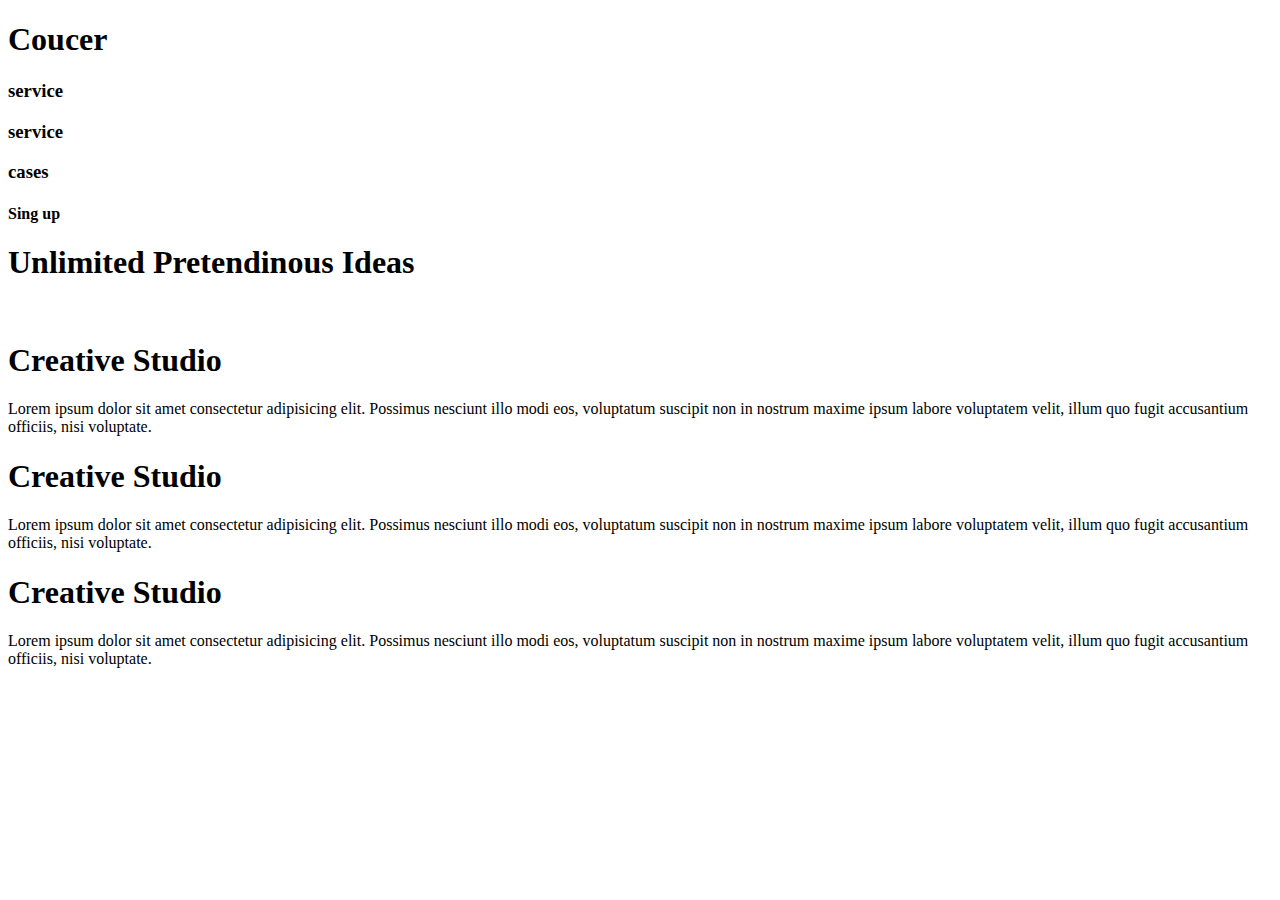
==== Gsap class ep4/index.html @ 2daac46d "gsap ep 4 html codes" ====
<!DOCTYPE html>
<html lang="en">
  <head>
    <meta charset="UTF-8" />
    <meta name="viewport" content="width=device-width, initial-scale=1.0" />
    <title>Sahil GSAP</title>
    <link href="https://fonts.cdnfonts.com/css/gilroy-bold" rel="stylesheet">
                
    <link
      href="https://fonts.googleapis.com/css2?family=Roboto:wght@100&display=swap"
      rel="stylesheet"
    />
    <link rel="stylesheet" href="/style.css" />
  </head>
  <body>
    <div id="page1">
      <div id="nav">
        <h1>Coucer</h1>
        <div id="nav2">
          <h3>service</h3>
          <h3>service</h3>
          <h3>cases</h3>
        </div>
        <h4>Sing up</h4>
      </div>
      <div id="container">
        <div id="left">
          <h1>Unlimited Pretendinous <span></span> Ideas</h1>
        </div>
        <div id="right">
          <img src="https://img.freepik.com/free-photo/young-girl-doing-pointing-sign_114579-13341.jpg?w=1380&t=st=1697093448~exp=1697094048~hmac=07901e680aff28751c1e859eb4d715b66764b56406f2647a25a68d6d57e8b907" alt="">
        </div>
      </div>
    </div>   
    <div id="page2">
      <div id="box">
        <h1>Creative Studio</h1>
        <p>Lorem ipsum dolor sit amet consectetur adipisicing elit. Possimus nesciunt illo modi eos, voluptatum suscipit non in nostrum maxime ipsum labore voluptatem velit, illum quo fugit accusantium officiis, nisi voluptate.</p>
      </div>
      <div id="box">
        <h1>Creative Studio</h1>
        <p>Lorem ipsum dolor sit amet consectetur adipisicing elit. Possimus nesciunt illo modi eos, voluptatum suscipit non in nostrum maxime ipsum labore voluptatem velit, illum quo fugit accusantium officiis, nisi voluptate.</p>
      </div>
      <div id="box">
        <h1>Creative Studio</h1>
        <p>Lorem ipsum dolor sit amet consectetur adipisicing elit. Possimus nesciunt illo modi eos, voluptatum suscipit non in nostrum maxime ipsum labore voluptatem velit, illum quo fugit accusantium officiis, nisi voluptate.</p>
      </div>
     
      
    </div>   
       


    <script src="https://cdnjs.cloudflare.com/ajax/libs/gsap/3.12.2/gsap.min.js" integrity="sha512-16esztaSRplJROstbIIdwX3N97V1+pZvV33ABoG1H2OyTttBxEGkTsoIVsiP1iaTtM8b3+hu2kB6pQ4Clr5yug==" crossorigin="anonymous" referrerpolicy="no-referrer"></script>
    <script src="https://cdnjs.cloudflare.com/ajax/libs/gsap/3.12.2/ScrollTrigger.min.js" integrity="sha512-Ic9xkERjyZ1xgJ5svx3y0u3xrvfT/uPkV99LBwe68xjy/mGtO+4eURHZBW2xW4SZbFrF1Tf090XqB+EVgXnVjw==" crossorigin="anonymous" referrerpolicy="no-referrer"></script>
    <script src="script.js"></script>
  
  </body>
</html>
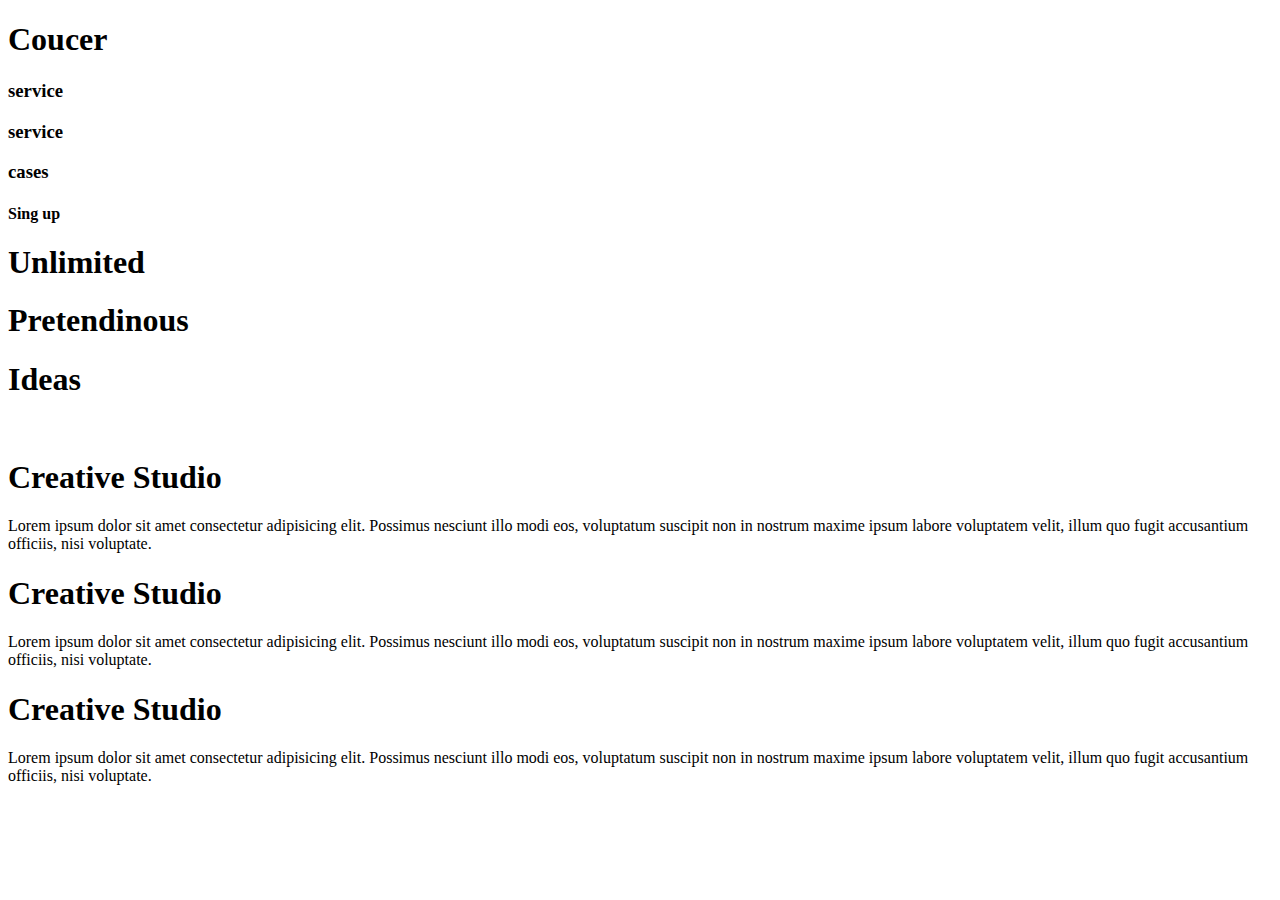
==== commit 2298ea9d: "gsap code for animation" ====
--- a/Gsap class ep4/index.html
+++ b/Gsap class ep4/index.html
@@ -4,8 +4,8 @@
     <meta charset="UTF-8" />
     <meta name="viewport" content="width=device-width, initial-scale=1.0" />
     <title>Sahil GSAP</title>
-    <link href="https://fonts.cdnfonts.com/css/gilroy-bold" rel="stylesheet">
-                
+    <link href="https://fonts.cdnfonts.com/css/gilroy-bold" rel="stylesheet" />
+
     <link
       href="https://fonts.googleapis.com/css2?family=Roboto:wght@100&display=swap"
       rel="stylesheet"
@@ -25,35 +25,60 @@
       </div>
       <div id="container">
         <div id="left">
-          <h1>Unlimited Pretendinous <span></span> Ideas</h1>
+          <h1>Unlimited</h1>
+          <h1>Pretendinous</h1>
+          <h1><span></span> Ideas</h1>
         </div>
         <div id="right">
-          <img src="https://img.freepik.com/free-photo/young-girl-doing-pointing-sign_114579-13341.jpg?w=1380&t=st=1697093448~exp=1697094048~hmac=07901e680aff28751c1e859eb4d715b66764b56406f2647a25a68d6d57e8b907" alt="">
+          <img
+            src="https://img.freepik.com/free-photo/young-girl-doing-pointing-sign_114579-13341.jpg?w=1380&t=st=1697093448~exp=1697094048~hmac=07901e680aff28751c1e859eb4d715b66764b56406f2647a25a68d6d57e8b907"
+            alt=""
+          />
         </div>
       </div>
-    </div>   
+    </div>
     <div id="page2">
       <div id="box">
         <h1>Creative Studio</h1>
-        <p>Lorem ipsum dolor sit amet consectetur adipisicing elit. Possimus nesciunt illo modi eos, voluptatum suscipit non in nostrum maxime ipsum labore voluptatem velit, illum quo fugit accusantium officiis, nisi voluptate.</p>
+        <p>
+          Lorem ipsum dolor sit amet consectetur adipisicing elit. Possimus
+          nesciunt illo modi eos, voluptatum suscipit non in nostrum maxime
+          ipsum labore voluptatem velit, illum quo fugit accusantium officiis,
+          nisi voluptate.
+        </p>
       </div>
       <div id="box">
         <h1>Creative Studio</h1>
-        <p>Lorem ipsum dolor sit amet consectetur adipisicing elit. Possimus nesciunt illo modi eos, voluptatum suscipit non in nostrum maxime ipsum labore voluptatem velit, illum quo fugit accusantium officiis, nisi voluptate.</p>
+        <p>
+          Lorem ipsum dolor sit amet consectetur adipisicing elit. Possimus
+          nesciunt illo modi eos, voluptatum suscipit non in nostrum maxime
+          ipsum labore voluptatem velit, illum quo fugit accusantium officiis,
+          nisi voluptate.
+        </p>
       </div>
       <div id="box">
         <h1>Creative Studio</h1>
-        <p>Lorem ipsum dolor sit amet consectetur adipisicing elit. Possimus nesciunt illo modi eos, voluptatum suscipit non in nostrum maxime ipsum labore voluptatem velit, illum quo fugit accusantium officiis, nisi voluptate.</p>
+        <p>
+          Lorem ipsum dolor sit amet consectetur adipisicing elit. Possimus
+          nesciunt illo modi eos, voluptatum suscipit non in nostrum maxime
+          ipsum labore voluptatem velit, illum quo fugit accusantium officiis,
+          nisi voluptate.
+        </p>
       </div>
-     
-      
-    </div>   
-       
+    </div>
 
-
-    <script src="https://cdnjs.cloudflare.com/ajax/libs/gsap/3.12.2/gsap.min.js" integrity="sha512-16esztaSRplJROstbIIdwX3N97V1+pZvV33ABoG1H2OyTttBxEGkTsoIVsiP1iaTtM8b3+hu2kB6pQ4Clr5yug==" crossorigin="anonymous" referrerpolicy="no-referrer"></script>
-    <script src="https://cdnjs.cloudflare.com/ajax/libs/gsap/3.12.2/ScrollTrigger.min.js" integrity="sha512-Ic9xkERjyZ1xgJ5svx3y0u3xrvfT/uPkV99LBwe68xjy/mGtO+4eURHZBW2xW4SZbFrF1Tf090XqB+EVgXnVjw==" crossorigin="anonymous" referrerpolicy="no-referrer"></script>
+    <script
+      src="https://cdnjs.cloudflare.com/ajax/libs/gsap/3.12.2/gsap.min.js"
+      integrity="sha512-16esztaSRplJROstbIIdwX3N97V1+pZvV33ABoG1H2OyTttBxEGkTsoIVsiP1iaTtM8b3+hu2kB6pQ4Clr5yug=="
+      crossorigin="anonymous"
+      referrerpolicy="no-referrer"
+    ></script>
+    <script
+      src="https://cdnjs.cloudflare.com/ajax/libs/gsap/3.12.2/ScrollTrigger.min.js"
+      integrity="sha512-Ic9xkERjyZ1xgJ5svx3y0u3xrvfT/uPkV99LBwe68xjy/mGtO+4eURHZBW2xW4SZbFrF1Tf090XqB+EVgXnVjw=="
+      crossorigin="anonymous"
+      referrerpolicy="no-referrer"
+    ></script>
     <script src="script.js"></script>
-  
   </body>
 </html>
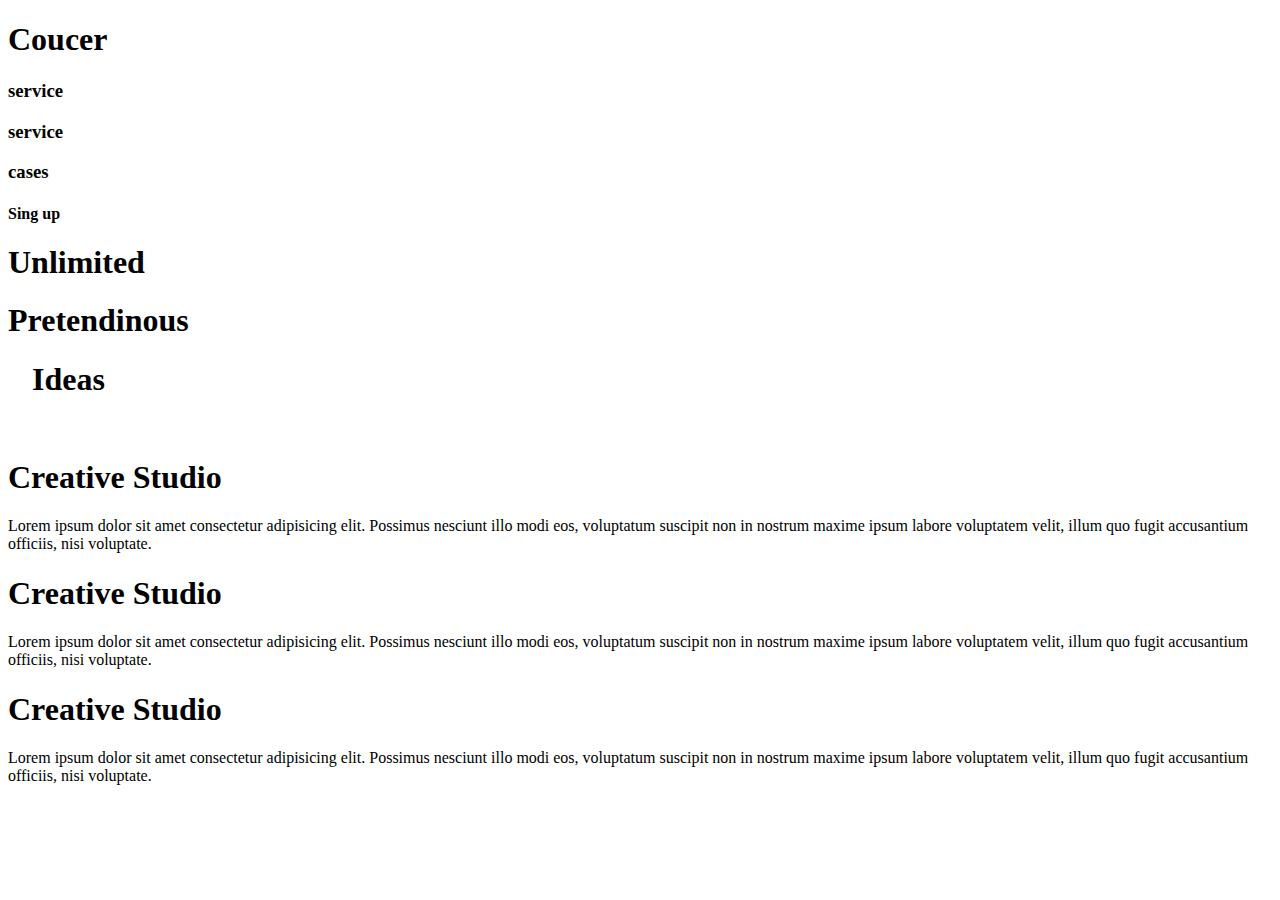
==== commit fad38d5e: "span image added" ====
--- a/Gsap class ep4/index.html
+++ b/Gsap class ep4/index.html
@@ -27,7 +27,27 @@
         <div id="left">
           <h1>Unlimited</h1>
           <h1>Pretendinous</h1>
-          <h1><span></span> Ideas</h1>
+          <h1>
+            <span>
+              <img
+                src="https://th.bing.com/th/id/R.b5a107675c7cbac809840eee5fd11e70?rik=eKxcaUIzjCXrmw&riu=http%3a%2f%2fweneedfun.com%2fwp-content%2fuploads%2f2016%2f07%2fCute-Girl-Profile-pictures-For-Facebook-2.jpg&ehk=OKFtk5WZXPnVQyHOuCH0aka0WcJyn2Z6cuuI4kf0sNI%3d&risl=&pid=ImgRaw&r=0&sres=1&sresct=1"
+                alt=""
+              />
+            </span>
+            <span>
+              <img
+                src="https://pbs.twimg.com/profile_images/786964448271536128/cKTk2MQj.jpg"
+                alt=""
+              />
+            </span>
+            <span>
+              <img
+                src="https://yt3.googleusercontent.com/ytc/AL5GRJUfYIvPuWzcIbhqkWKGrFzj36OniKzi2M5taBYjNA=s900-c-k-c0x00ffffff-no-rj"
+                alt=""
+              />
+            </span>
+            Ideas
+          </h1>
         </div>
         <div id="right">
           <img
